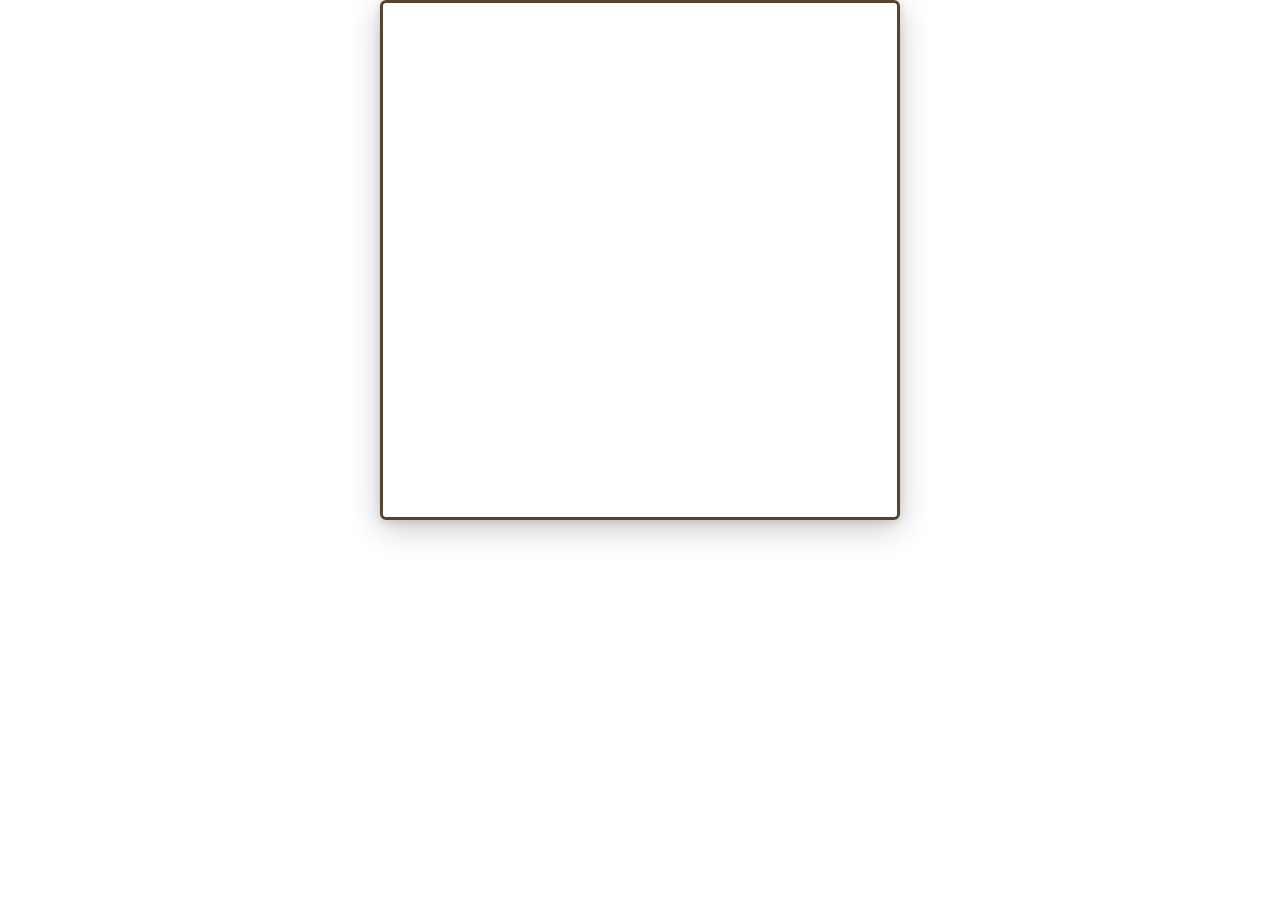
==== chess_component/index.html @ b6431798 "Add click-to-move via custom Streamlit component Board interaction now happens entirely in JavaScrip" ====
<!DOCTYPE html>
<html>
<head>
<meta charset="utf-8">
<style>
*{margin:0;padding:0;box-sizing:border-box}
body{background:transparent;overflow:hidden;font-family:system-ui,sans-serif}

.chess-board{
  display:grid;
  grid-template-columns:repeat(8,1fr);
  width:100%;max-width:520px;
  aspect-ratio:1;
  border-radius:6px;overflow:hidden;
  box-shadow:0 8px 32px rgba(0,0,0,.22),0 2px 8px rgba(0,0,0,.12);
  border:3px solid #564332;
  margin:0 auto;
}

.sq{
  aspect-ratio:1;display:flex;align-items:center;justify-content:center;
  position:relative;user-select:none;cursor:pointer;
  transition:filter .08s;
}
.sq:hover{filter:brightness(1.08);}

.sq .pc{
  font-size:min(5.5vw,3.2rem);line-height:1;
  filter:drop-shadow(1px 1px 1px rgba(0,0,0,.25));
  z-index:1;pointer-events:none;
}
.sq .coord{
  position:absolute;font-size:.6rem;font-weight:700;
  font-family:system-ui,sans-serif;opacity:.82;z-index:2;pointer-events:none;
}
.sq .rank-lbl{top:3px;left:4px}
.sq .file-lbl{bottom:2px;right:4px}

/* Legal-move indicators */
.sq .legal-dot{
  width:26%;height:26%;border-radius:50%;
  background:rgba(0,0,0,.18);z-index:1;pointer-events:none;
}
.sq .legal-ring{
  position:absolute;inset:4%;
  border-radius:50%;
  border:5px solid rgba(0,0,0,.18);
  z-index:2;pointer-events:none;
}

/* Promotion picker */
.promo-overlay{
  position:absolute;top:0;left:0;width:100%;height:100%;
  background:rgba(0,0,0,.45);z-index:10;
  display:flex;align-items:center;justify-content:center;
}
.promo-box{
  background:#fff;border-radius:10px;padding:12px 8px;
  display:flex;gap:6px;
  box-shadow:0 8px 30px rgba(0,0,0,.4);
}
.promo-btn{
  width:56px;height:56px;display:flex;align-items:center;justify-content:center;
  font-size:2.4rem;cursor:pointer;border-radius:8px;
  transition:background .1s;
}
.promo-btn:hover{background:#e8e8e8;}

#root{position:relative}
</style>
</head>
<body>
<div id="root"><div class="chess-board" id="board"></div></div>
<script>
// ---- Streamlit component protocol ----
function sendMsg(type,data){
  window.parent.postMessage(Object.assign({isStreamlitMessage:true,type},data),"*");
}
function setVal(v){sendMsg("streamlit:setComponentValue",{value:v})}
function setHeight(h){sendMsg("streamlit:setFrameHeight",{height:h})}
function ready(){sendMsg("streamlit:componentReady",{apiVersion:1})}

// ---- Constants ----
const PIECE={P:"♙",N:"♘",B:"♗",R:"♖",Q:"♕",K:"♔",p:"♟",n:"♞",b:"♝",r:"♜",q:"♛",k:"♚"};
const LIGHT="#eeeed2",DARK="#769656";
const SEL_LIGHT="#f7f769",SEL_DARK="#bbcc33";
const LAST_LIGHT="#f6f669",LAST_DARK="#baca2b";
const CHECK_COLOR="#e84040";

// ---- State ----
let data=null,selectedSq=null,legalTargets=new Set();

function isLight(file,rank){return(file+rank)%2===1}
function sqFile(sq){return sq%8}
function sqRank(sq){return Math.floor(sq/8)}
function isPieceTurn(p){
  if(!data)return false;
  return data.turn==="w"?p===p.toUpperCase():p===p.toLowerCase();
}

function renderBoard(){
  if(!data)return;
  const{position,legalMoves,lastMove,checkSquare,flipped,turn,gameOver}=data;
  const board=document.getElementById("board");
  let html="";

  const ranks=flipped?[0,1,2,3,4,5,6,7]:[7,6,5,4,3,2,1,0];
  const files=flipped?[7,6,5,4,3,2,1,0]:[0,1,2,3,4,5,6,7];

  for(const rank of ranks){
    for(let fi=0;fi<8;fi++){
      const file=files[fi];
      const sq=file+rank*8;
      const piece=position[sq]||null;
      const light=isLight(file,rank);

      // background
      let bg;
      if(sq===selectedSq){
        bg=light?SEL_LIGHT:SEL_DARK;
      }else if(checkSquare!==null&&sq===checkSquare){
        bg=CHECK_COLOR;
      }else if(lastMove&&(sq===lastMove[0]||sq===lastMove[1])){
        bg=light?LAST_LIGHT:LAST_DARK;
      }else{
        bg=light?LIGHT:DARK;
      }

      // coord labels
      let coords="";
      const coordCol=light?DARK:LIGHT;
      if(fi===0) coords+=`<span class="coord rank-lbl" style="color:${coordCol}">${rank+1}</span>`;
      if(rank===(flipped?7:0)) coords+=`<span class="coord file-lbl" style="color:${coordCol}">${String.fromCharCode(97+file)}</span>`;

      // legal-move indicator
      let indicator="";
      if(selectedSq!==null&&legalTargets.has(sq)){
        indicator=piece?'<div class="legal-ring"></div>':'<div class="legal-dot"></div>';
      }

      // piece
      const pieceHtml=piece?`<span class="pc">${PIECE[piece]}</span>`:"";

      html+=`<div class="sq" data-sq="${sq}" style="background:${bg}">${coords}${indicator}${pieceHtml}</div>`;
    }
  }

  board.innerHTML=html;

  // click handlers
  board.querySelectorAll(".sq[data-sq]").forEach(el=>{
    el.addEventListener("click",()=>handleClick(parseInt(el.getAttribute("data-sq"))));
  });

  requestAnimationFrame(()=>setHeight(document.getElementById("root").offsetHeight));
}

function handleClick(sq){
  if(!data||data.gameOver)return;
  const piece=data.position[sq]||null;

  if(selectedSq===null){
    // Select a piece of current player
    if(piece&&isPieceTurn(piece)){
      selectedSq=sq;
      legalTargets=new Set(data.legalMoves[sq]||[]);
      renderBoard();
    }
  }else{
    if(sq===selectedSq){
      // Deselect
      selectedSq=null;legalTargets=new Set();renderBoard();
    }else if(legalTargets.has(sq)){
      // Move!
      if(needsPromotion(selectedSq,sq)){
        showPromotionPicker(selectedSq,sq);
      }else{
        sendMove(selectedSq,sq,null);
      }
    }else if(piece&&isPieceTurn(piece)){
      // Re-select different piece
      selectedSq=sq;
      legalTargets=new Set(data.legalMoves[sq]||[]);
      renderBoard();
    }else{
      selectedSq=null;legalTargets=new Set();renderBoard();
    }
  }
}

function needsPromotion(from,to){
  const p=data.position[from];
  if(!p)return false;
  const toRank=sqRank(to);
  if(p==="P"&&toRank===7)return true;
  if(p==="p"&&toRank===0)return true;
  return false;
}

function showPromotionPicker(from,to){
  const isWhite=data.position[from]==="P";
  const pieces=isWhite?["Q","R","B","N"]:["q","r","b","n"];
  const types=["q","r","b","n"];

  const overlay=document.createElement("div");
  overlay.className="promo-overlay";
  overlay.addEventListener("click",e=>{
    if(e.target===overlay){overlay.remove();selectedSq=null;legalTargets=new Set();renderBoard();}
  });

  const box=document.createElement("div");
  box.className="promo-box";
  pieces.forEach((pc,i)=>{
    const btn=document.createElement("div");
    btn.className="promo-btn";
    btn.textContent=PIECE[pc];
    btn.addEventListener("click",()=>{overlay.remove();sendMove(from,to,types[i]);});
    box.appendChild(btn);
  });

  overlay.appendChild(box);
  document.getElementById("root").appendChild(overlay);
}

function sendMove(from,to,promotion){
  selectedSq=null;legalTargets=new Set();
  setVal({from:from,to:to,promotion:promotion,ts:Date.now()});
}

// ---- Streamlit render handler ----
window.addEventListener("message",event=>{
  if(event.data.type!=="streamlit:render")return;
  data=event.data.args.data;
  // Reset selection when board state changes (new render from Python)
  selectedSq=null;legalTargets=new Set();
  renderBoard();
});

ready();
</script>
</body>
</html>
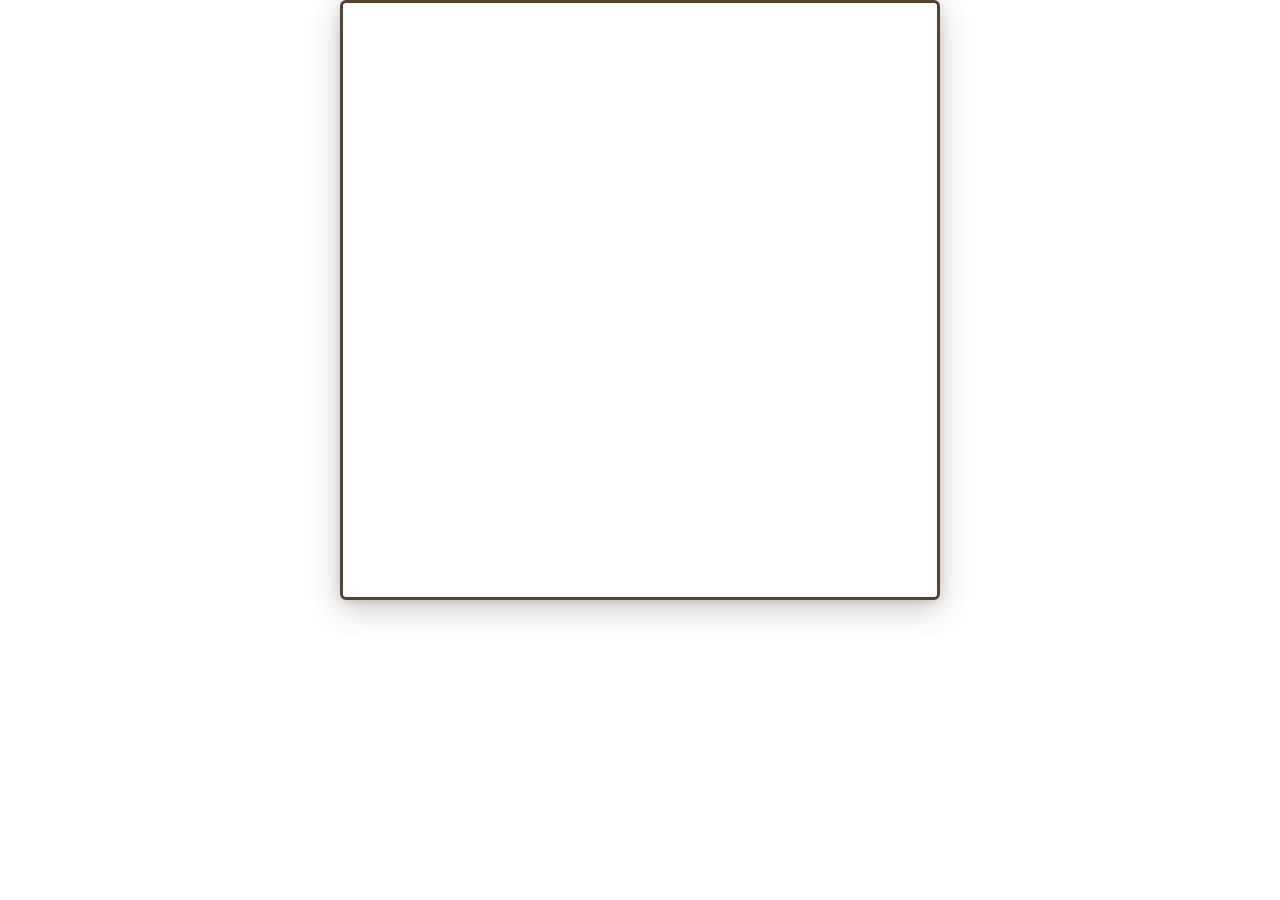
==== commit 774b3c63: "Larger board/pieces, fix move list contrast, clean up header - Board max-width: 520px → 600px, piece" ====
--- a/chess_component/index.html
+++ b/chess_component/index.html
@@ -9,7 +9,7 @@
 .chess-board{
   display:grid;
   grid-template-columns:repeat(8,1fr);
-  width:100%;max-width:520px;
+  width:100%;max-width:600px;
   aspect-ratio:1;
   border-radius:6px;overflow:hidden;
   box-shadow:0 8px 32px rgba(0,0,0,.22),0 2px 8px rgba(0,0,0,.12);
@@ -23,9 +23,11 @@
   transition:filter .08s;
 }
 .sq:hover{filter:brightness(1.08);}
+.sq.no-interact{cursor:default}
+.sq.no-interact:hover{filter:none}
 
 .sq .pc{
-  font-size:min(5.5vw,3.2rem);line-height:1;
+  font-size:min(6.5vw,3.8rem);line-height:1;
   filter:drop-shadow(1px 1px 1px rgba(0,0,0,.25));
   z-index:1;pointer-events:none;
 }
@@ -100,7 +102,8 @@
 
 function renderBoard(){
   if(!data)return;
-  const{position,legalMoves,lastMove,checkSquare,flipped,turn,gameOver}=data;
+  const{position,legalMoves,lastMove,checkSquare,flipped,turn,gameOver,myTurn}=data;
+  const canInteract=myTurn&&!gameOver;
   const board=document.getElementById("board");
   let html="";
 
@@ -141,7 +144,8 @@
       // piece
       const pieceHtml=piece?`<span class="pc">${PIECE[piece]}</span>`:"";
 
-      html+=`<div class="sq" data-sq="${sq}" style="background:${bg}">${coords}${indicator}${pieceHtml}</div>`;
+      const cls=canInteract?"sq":"sq no-interact";
+      html+=`<div class="${cls}" data-sq="${sq}" style="background:${bg}">${coords}${indicator}${pieceHtml}</div>`;
     }
   }
 
@@ -156,7 +160,7 @@
 }
 
 function handleClick(sq){
-  if(!data||data.gameOver)return;
+  if(!data||data.gameOver||!data.myTurn)return;
   const piece=data.position[sq]||null;
 
   if(selectedSq===null){
